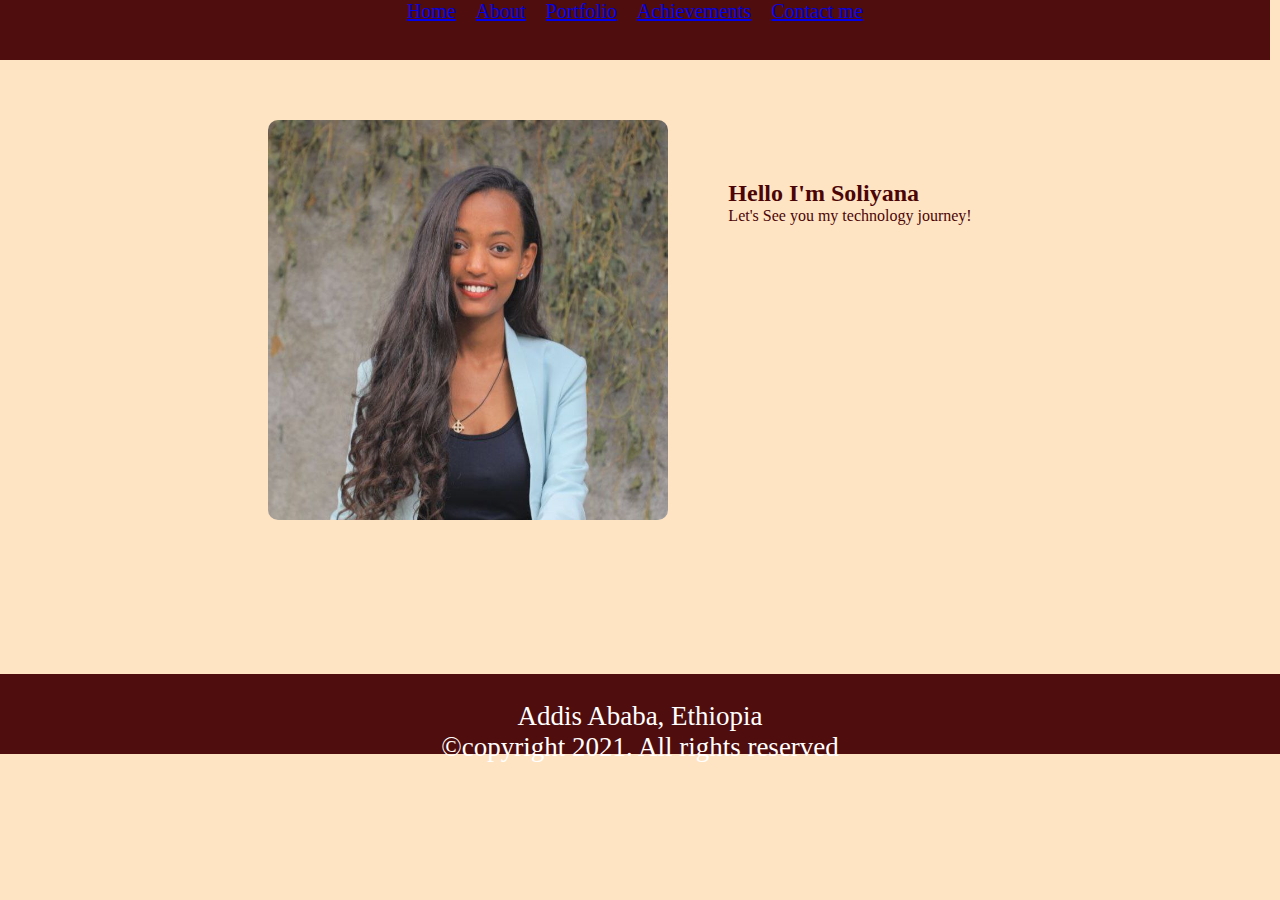
==== html/index.html @ cda3e7b5 "rename Home.html" ====
<!Doctype html>
<html>
    <head>
        <title>Home page</title>
        <link rel="stylesheet" href="../css/home.css">
        <link rel="stylesheet" href="../css/header_footer.css">
        <link rel="stylesheet" href="https://cdnjs.cloudflare.com/ajax/libs/font-awesome/4.7.0/css/font-awesome.min.css">
    </head>
    <body>
        <header>
            
                <ul class="links">
                    <li><a href="Home.html">Home</a></li>
                    <li><a href="About.html">About</a></li>
                    <li><a href="Projects.html">Portfolio</a></li>
                    <li><a href="Certifications.html">Achievements</a></li>
                    <li><a href="Contact.html" class="contact">Contact me</a></li>

                </ul>
        </header>
    <div class="container">
        <div class="image">
         <img src="../images/my_photo.jpg">
        </div>
        <div class="text">
        <h2>Hello I'm Soliyana</h2>
        <p>Let's See you my technology journey!</p>
        </div>
        
    </div>
    <footer>
        
        <div class="footer__copyright ">
            <p>Addis Ababa, Ethiopia</p>
            <p> ©copyright 2021. All rights reserved</p>
        </div>
    </footer>
    </body>
</html>
---- css/home.css ----
*{
    margin:0;
    padding:0;
    box-sizing: border-box;
}
body{
    background-color: bisque;
    
}
.container{
    display: flex;
    justify-content: center;
    margin:20px;
}

.links{ 
    display:flex;
    color: white;
    justify-content: center;
    gap:20px; 
    font-size: 20px;;
    color: white;
    list-style: none;
}
.text{
    margin:50px;
    margin-top: 100px;
    color: rgb(76, 5, 5);
}
.image img{
    width:400px;
    height:400px;
    text-align:left;
    margin:10px;
    border-radius: 10px;
    margin-top: 40px;
}
.card img{
    width:50px;
    height:50px;
}
---- css/header_footer.css ----
.links{ 
    display:flex;
    color: white;
    justify-content: center;
    gap:20px; 
    font-size: 20px;;
    list-style: none;
}
header{
    margin:0px 10px 10px 0px;
    border:none;
    color:white;
    background: rgb(80, 13, 13);
    height:60px;
}
footer{
    margin-top:140px;
    border:none;
    color:white;
    background: rgb(80, 13, 13);
    height:80px;
}
.footer__copyright {
    text-align: center;
    font-size: 3vh;
    padding: 1em;
    color: white;
    margin-top:100px;

    
}
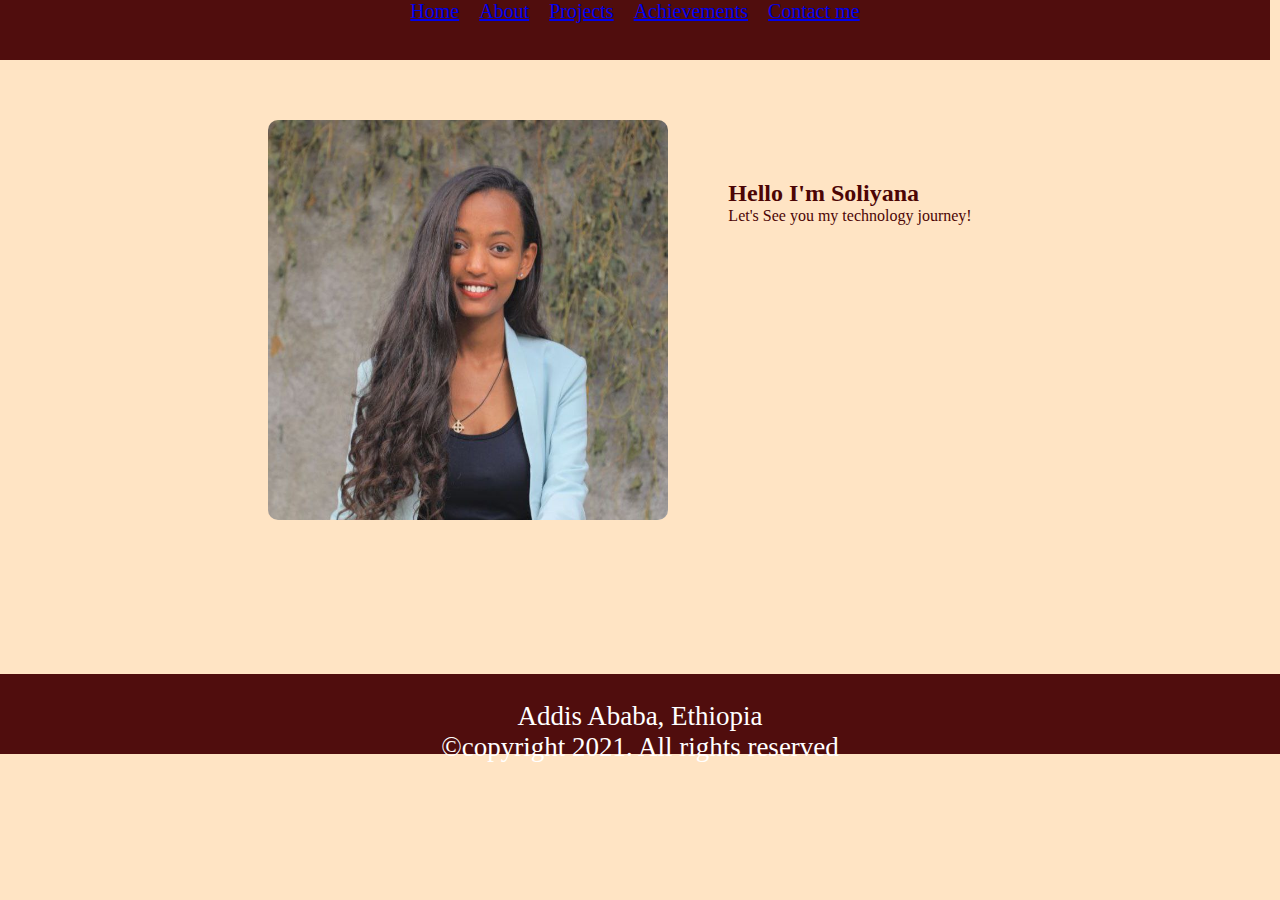
==== commit 89ec1eff: "message" ====
--- a/html/index.html
+++ b/html/index.html
@@ -10,9 +10,9 @@
         <header>
             
                 <ul class="links">
-                    <li><a href="Home.html">Home</a></li>
+                    <li><a href="index.html">Home</a></li>
                     <li><a href="About.html">About</a></li>
-                    <li><a href="Projects.html">Portfolio</a></li>
+                    <li><a href="Projects.html">Projects</a></li>
                     <li><a href="Certifications.html">Achievements</a></li>
                     <li><a href="Contact.html" class="contact">Contact me</a></li>
 
